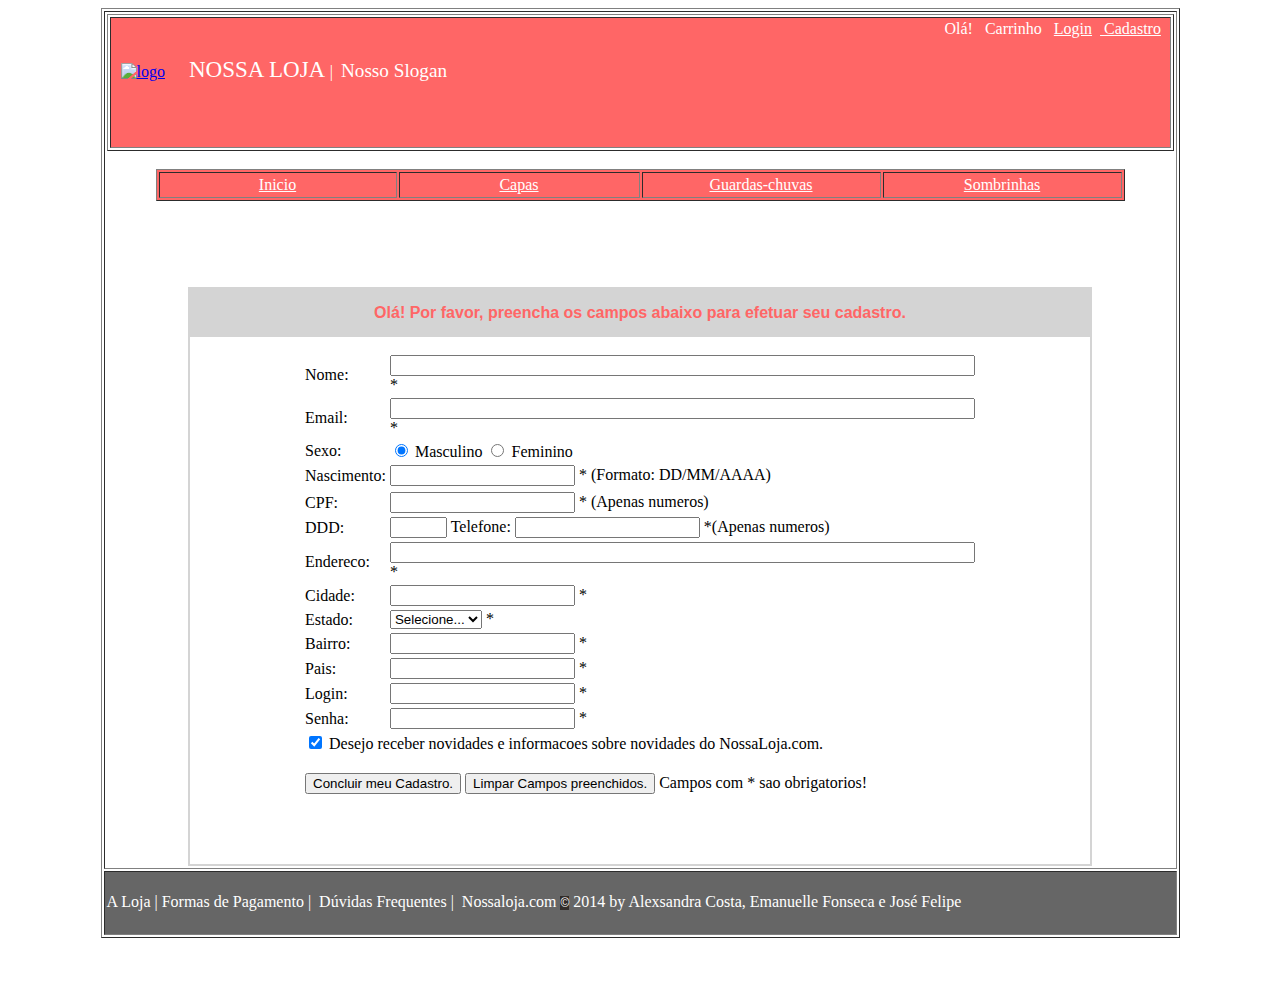
==== Cadastro.html @ 67880976 "Trabalho de Autoria Web - Primeira Versão" ====
<!DOCTYPE html PUBLIC "-//W3C//DTD HTML 4.01//EN" "http://www.w3.org/TR/html4/strict.dtd">
<html><head>

  
  <meta content="text/html; charset=ISO-8859-1" http-equiv="content-type"><title>Nossa Loja - Cadastro</title></head><body>
<table style="text-align: left; width: 1079px; height: 797px; margin-left: auto; margin-right: auto;" border="1" cellpadding="2" cellspacing="2">

  <tbody>
    <tr>
      <td style="vertical-align: top; text-align: left;">
      <table style="text-align: left; width: 1067px; height: 137px;" border="1" cellpadding="2" cellspacing="2">
        <tbody>
          <tr>
            <td style="vertical-align: top; text-align: left; background-color: rgb(255, 102, 102);">&nbsp;&nbsp;&nbsp;&nbsp;&nbsp;&nbsp;&nbsp;&nbsp;&nbsp;&nbsp;&nbsp;&nbsp;&nbsp;&nbsp;&nbsp;&nbsp;&nbsp;&nbsp;&nbsp;&nbsp;&nbsp;&nbsp;&nbsp;&nbsp;&nbsp;&nbsp;&nbsp;&nbsp;&nbsp;&nbsp;&nbsp;&nbsp;&nbsp;&nbsp;&nbsp;&nbsp;&nbsp;&nbsp;&nbsp;&nbsp;&nbsp;&nbsp;&nbsp;&nbsp;&nbsp;&nbsp;&nbsp;&nbsp;&nbsp;&nbsp;&nbsp;&nbsp;&nbsp;&nbsp;&nbsp;&nbsp;&nbsp;&nbsp;&nbsp;&nbsp;&nbsp;&nbsp;&nbsp;&nbsp;&nbsp;&nbsp;&nbsp;&nbsp;&nbsp;&nbsp;&nbsp;&nbsp;&nbsp;&nbsp;&nbsp;&nbsp;&nbsp;&nbsp;&nbsp;&nbsp;&nbsp;&nbsp;&nbsp;&nbsp;&nbsp;&nbsp;&nbsp;&nbsp;&nbsp;&nbsp;&nbsp;&nbsp;&nbsp;&nbsp;&nbsp;&nbsp;&nbsp;&nbsp;&nbsp;&nbsp;&nbsp;&nbsp;&nbsp;&nbsp;&nbsp;&nbsp;&nbsp;&nbsp;&nbsp;<span style="color: white;">&nbsp;&nbsp;&nbsp;&nbsp;&nbsp;&nbsp;&nbsp;&nbsp;&nbsp;&nbsp;&nbsp;&nbsp;&nbsp;&nbsp;&nbsp;&nbsp;&nbsp;&nbsp;&nbsp;&nbsp;&nbsp;&nbsp;&nbsp;&nbsp;&nbsp;&nbsp;&nbsp;&nbsp;&nbsp;&nbsp;&nbsp;&nbsp;&nbsp;&nbsp;&nbsp;&nbsp;&nbsp;&nbsp;&nbsp;&nbsp;&nbsp;&nbsp;&nbsp;&nbsp;&nbsp;&nbsp;&nbsp;&nbsp;&nbsp;&nbsp;&nbsp;&nbsp;&nbsp;&nbsp;&nbsp;&nbsp;&nbsp;&nbsp;&nbsp;&nbsp;&nbsp;&nbsp;&nbsp;&nbsp;&nbsp;&nbsp;&nbsp;&nbsp;&nbsp;&nbsp;&nbsp;&nbsp;&nbsp;&nbsp;&nbsp;&nbsp;&nbsp;&nbsp;&nbsp;&nbsp;&nbsp;&nbsp;&nbsp;&nbsp;&nbsp;&nbsp;&nbsp;&nbsp;&nbsp;&nbsp;&nbsp;&nbsp;&nbsp;&nbsp;&nbsp;&nbsp;&nbsp;&nbsp;
Ol�!&nbsp;&nbsp; Carrinho&nbsp;&nbsp; <a style="color: white;" href="Login.html" target="_top">Login</a>&nbsp;&nbsp;<a style="color: white;" href="Cadastro.html" target="_top"> Cadastro</a></span><br style="color: white;">
            <br>
&nbsp; <a href="index.html"><img style="border: 0px solid ; width: 148px; height: 166px;" alt="logo" src="file:///C:/Users/H%20P/Desktop/Autoria%20Web%20-%20Emanuelle,%20Alexsandra,%20Jos%C3%A9%20Felipe%20-%20510/logo.png"></a><span style="color: white;">&nbsp;&nbsp;&nbsp;&nbsp;&nbsp; <big><big>NOSSA
LOJA </big></big>|&nbsp; <big>Nosso Slogan</big></span><br>
            <br>
            </td>
          </tr>
        </tbody>
      </table>
      <br>
      <table style="text-align: left; height: 32px; width: 969px; margin-left: auto; margin-right: auto; background-color: rgb(255, 102, 102);" border="1" cellpadding="2" cellspacing="2">
        <tbody>
          <tr>
            <td style="vertical-align: middle; width: 232px; color: white; text-align: center;"><a style="color: white;" href="index.html" target="_top">Inicio</a><br>
            </td>
            <td style="vertical-align: middle; width: 235px; color: white; text-align: center;"><a style="color: white;" href="Capas.html" target="_top">Capas</a><br>
            </td>
            <td style="width: 233px; color: white; text-align: center;"><a style="color: white;" href="Guardachuvas.html" target="_top">Guardas-chuvas</a><br>
            </td>
            <td style="color: white; text-align: center;"><a style="color: white;" href="Sombrinhas.html" target="_top">Sombrinhas</a><br>
            </td>
          </tr>
        </tbody>
      </table>
      <br>
      <br>
<div style="text-align: center;">
	<div style="border: 2px solid rgb(212, 212, 212); margin: 50px auto auto; width: auto; max-width: 900px; background-color: rgb(255, 255, 255);">
	<div style="padding: 15px; background: rgb(212, 212, 212) none repeat scroll 0% 50%; -moz-background-clip: -moz-initial; -moz-background-origin: -moz-initial; -moz-background-inline-policy: -moz-initial; color: rgb(255, 102, 102);"><span style="font-family: verdana,arial; font-size: 1em; font-weight: bold;">Ol�! Por favor, preencha os campos abaixo para efetuar seu cadastro.<br>
</span></div>
	<div style="padding: 15px;">

<form id="cadastro" name="cadastro" method="post">
 <table style="width: 625px; text-align: left; margin-left: auto; margin-right: auto;" border="0">
 <tbody><tr>
 <td style="color: black;" width="69">Nome:</td>
 <td width="546"><input name="nome" id="nome" size="70" maxlength="60" type="text">
 <span>*</span></td>
 
 </tr>
 <tr>
 <td>Email:</td>
 <td><input name="email" id="email" size="70" maxlength="60" type="text">
  <span>*</span></td>
 </tr>
 <tr>
 <td>Sexo:</td>
 <td><input name="sexo" value="Masculino" checked="checked" type="radio">
 Masculino 
 <input name="sexo" value="Feminino" type="radio">
 Feminino 
 </td></tr>
 
 <tr>
 <td>Nascimento:</td>
 <td><input name="nascimento" id="nascimento" size="20" maxlength="9" type="text">
 <span>* (Formato: DD/MM/AAAA)</span></td>
 </tr>
 <tr>
 
 </tr><tr>
 <td>CPF:</td>
 <td><input name="cpf" id="cpf" size="20" maxlength="11" type="text">
 <span> * (Apenas numeros)</span></td>
 </tr>
 <tr>
 
 <td>DDD:</td>
 <td><input name="ddd" id="ddd" size="4" maxlength="2" type="text">
 Telefone:
 <input name="telefone" id="telefone" type="text">
 <span>*(Apenas numeros)</span> </td>
 </tr>
 <tr>
 <td>Endereco:</td>
 <td><input name="endereco" id="endereco" size="70" maxlength="70" type="text">
 <span>*</span></td>
 </tr>
 <tr>
 <td>Cidade:</td>
 <td><input name="cidade" id="cidade" maxlength="20" type="text">
 <span>*</span></td>
 </tr>
 <tr>
 <td>Estado:</td>
 <td><select name="estado" id="estado">
 <option>Selecione...</option>
 <option value="AC">AC</option>
 <option value="AL">AL</option>
 <option value="AP">AP</option>
 <option value="AM">AM</option>
 <option value="BA">BA</option>
 <option value="CE">CE</option>
 <option value="ES">ES</option>
 <option value="DF">DF</option>
 <option value="MA">MA</option>
 <option value="MT">MT</option>
 <option value="MS">MS</option>
 <option value="MG">MG</option>
 <option value="PA">PA</option>
 <option value="PB">PB</option>
 <option value="PR">PR</option>
 <option value="PE">PE</option>
 <option value="PI">PI</option>
 <option value="RJ">RJ</option>
 <option value="RN">RN</option>
 <option value="RS">RS</option>
 <option value="RO">RO</option>
 <option value="RR">RR</option>
 <option value="SC">SC</option>
 <option value="SP">SP</option>
 <option value="SE">SE</option>
 <option value="TO">TO</option>
 </select>
 <span>* </span></td>
 </tr>
 <tr>
 <td>Bairro:</td>
 <td><input name="bairro" id="bairro" maxlength="20" type="text">
 <span>*</span></td>
 </tr>
 <tr>
 <td>Pais:</td>
 <td><input name="pais" id="pais" maxlength="20" type="text">
 <span>*</span></td>
 </tr>
 <tr>
 <td>Login:</td>
 <td><input name="login" id="login" maxlength="12" type="text">
 <span>*</span></td>
 </tr>
 <tr>
 <td>Senha:</td>
 <td><input name="senha" id="senha" maxlength="12" type="password">
 <span>*</span></td>
 </tr>
 <tr>
 <td colspan="2"><input name="news" id="news" value="ATIVO" checked="checked" type="checkbox">
Desejo receber novidades e informacoes sobre novidades do NossaLoja.com. </td>
 </tr>
 <tr>
 <td colspan="2"><p>
 <input name="cadastrar" id="cadastrar" value="Concluir meu Cadastro." type="submit"> 
 

 <input name="limpar" id="limpar" value="Limpar Campos preenchidos." type="reset">
 

 <span>Campos com * sao obrigatorios! </span></p>
 <p> </p></td>
 </tr>
 </tbody></table>
</form>
      <br>
      <br>
      </div></div></div></td>
    </tr>
    <tr>
      <td style="vertical-align: top; background-color: rgb(102, 102, 102);"><span style="color: white;">A Loja | Formas de Pagamento |&nbsp; D�vidas
Frequentes |&nbsp; Nossaloja.com </span><span style="color: white; font-family: Arial,Helvetica,sans-serif; font-size: 12px; font-style: normal; font-variant: normal; font-weight: normal; letter-spacing: normal; line-height: 58px; text-align: left; text-indent: 0px; text-transform: none; white-space: normal; word-spacing: 0px; background-color: rgb(50, 44, 41); display: inline ! important; float: none;">�</span><span style="color: white;"> 2014 by Alexsandra Costa, Emanuelle Fonseca e
Jos� Felipe </span><br>
      </td>
    </tr>
  </tbody>
</table>

<br>

<br>

</body></html>
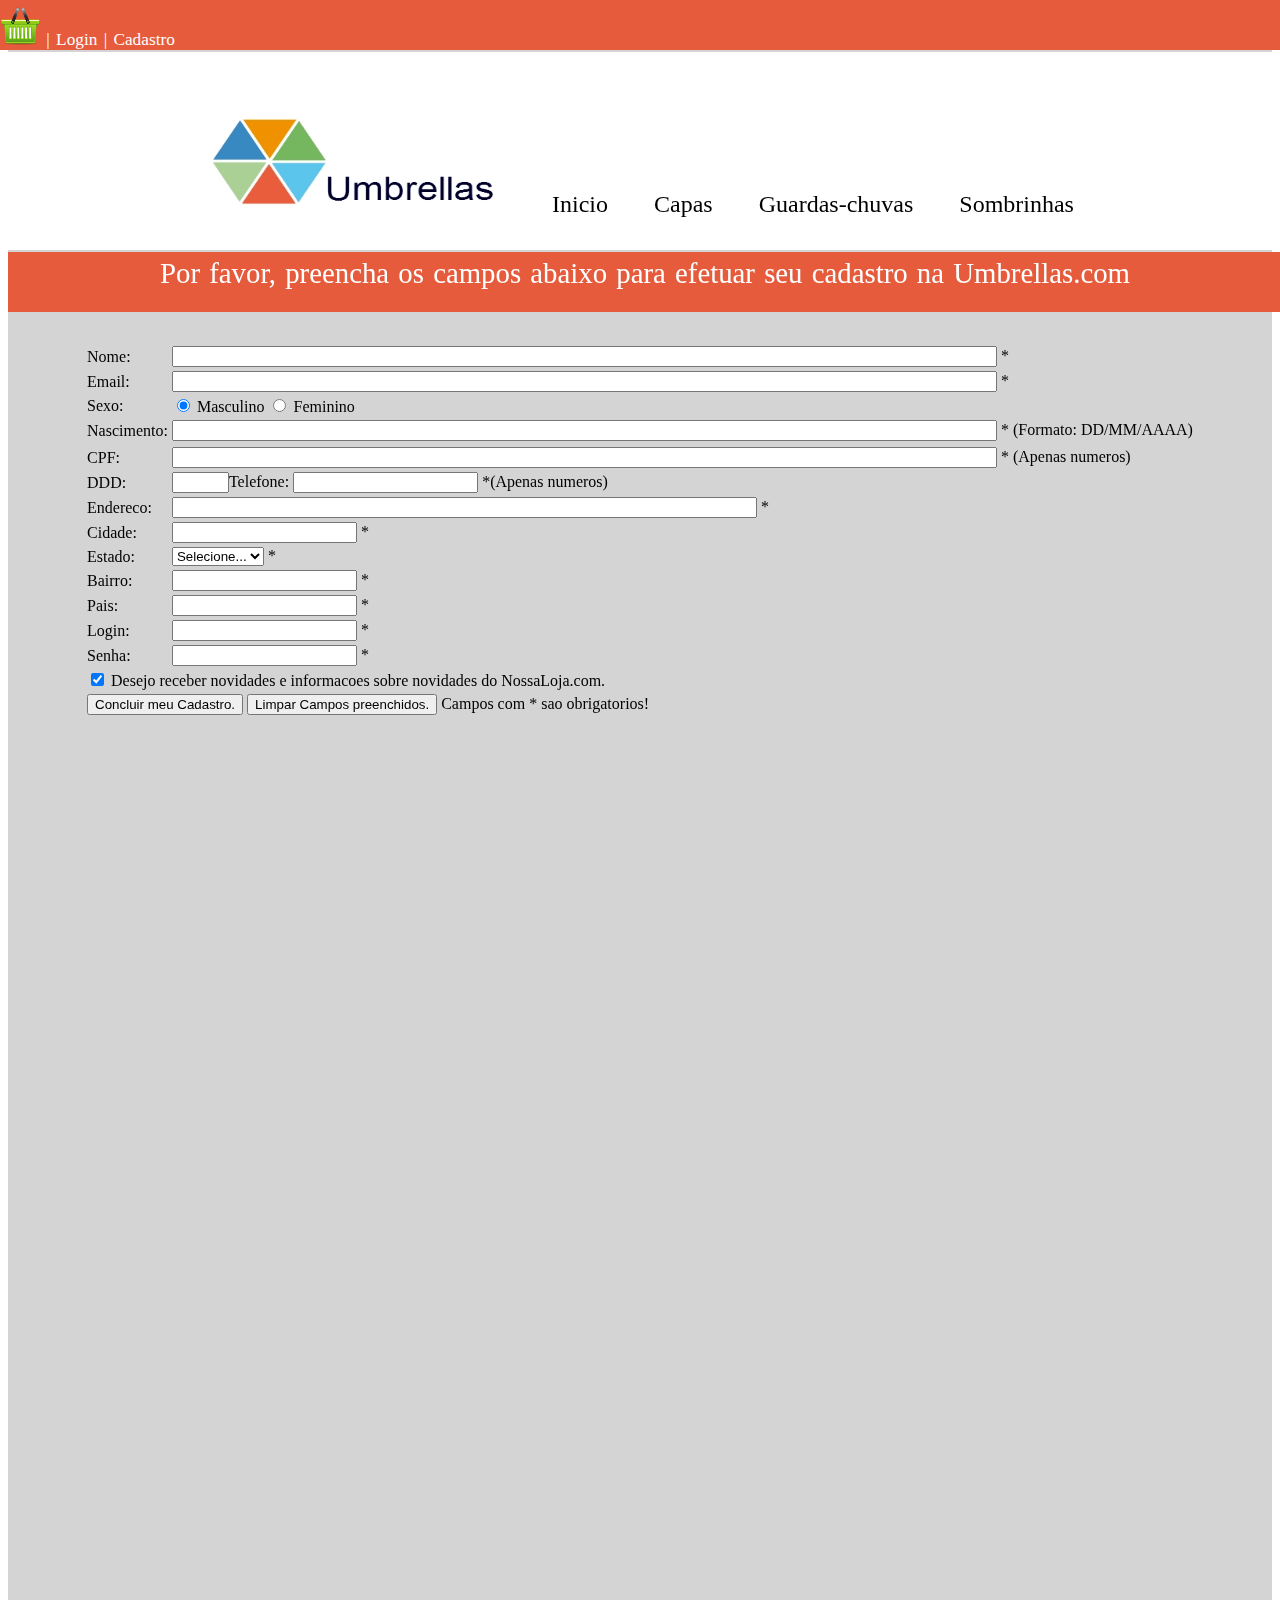
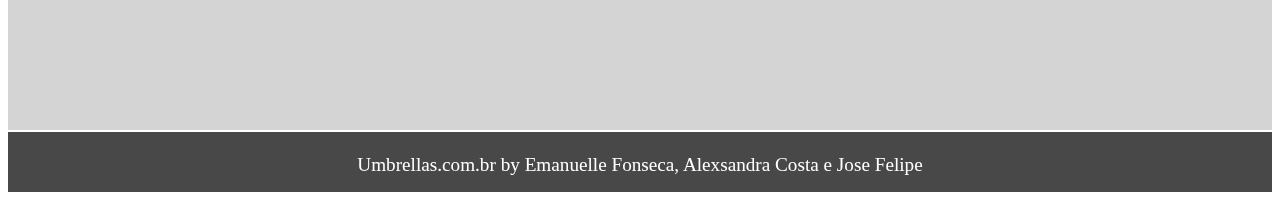
==== commit b3355d52: "Versão 2.0 do Trabalho de criação de um layout simples - IFMA" ====
--- a/Cadastro.html
+++ b/Cadastro.html
@@ -1,185 +1,199 @@
-<!DOCTYPE html PUBLIC "-//W3C//DTD HTML 4.01//EN" "http://www.w3.org/TR/html4/strict.dtd">
-<html><head>
+<html>
+<head>
+<title> Umbrellas | Cadastro </title>
+<link rel="stylesheet" href="site.css"> <!-- importando folha de estilo - css -->
+</head>
 
-  
-  <meta content="text/html; charset=ISO-8859-1" http-equiv="content-type"><title>Nossa Loja - Cadastro</title></head><body>
-<table style="text-align: left; width: 1079px; height: 797px; margin-left: auto; margin-right: auto;" border="1" cellpadding="2" cellspacing="2">
+<body>
 
-  <tbody>
-    <tr>
-      <td style="vertical-align: top; text-align: left;">
-      <table style="text-align: left; width: 1067px; height: 137px;" border="1" cellpadding="2" cellspacing="2">
-        <tbody>
-          <tr>
-            <td style="vertical-align: top; text-align: left; background-color: rgb(255, 102, 102);">&nbsp;&nbsp;&nbsp;&nbsp;&nbsp;&nbsp;&nbsp;&nbsp;&nbsp;&nbsp;&nbsp;&nbsp;&nbsp;&nbsp;&nbsp;&nbsp;&nbsp;&nbsp;&nbsp;&nbsp;&nbsp;&nbsp;&nbsp;&nbsp;&nbsp;&nbsp;&nbsp;&nbsp;&nbsp;&nbsp;&nbsp;&nbsp;&nbsp;&nbsp;&nbsp;&nbsp;&nbsp;&nbsp;&nbsp;&nbsp;&nbsp;&nbsp;&nbsp;&nbsp;&nbsp;&nbsp;&nbsp;&nbsp;&nbsp;&nbsp;&nbsp;&nbsp;&nbsp;&nbsp;&nbsp;&nbsp;&nbsp;&nbsp;&nbsp;&nbsp;&nbsp;&nbsp;&nbsp;&nbsp;&nbsp;&nbsp;&nbsp;&nbsp;&nbsp;&nbsp;&nbsp;&nbsp;&nbsp;&nbsp;&nbsp;&nbsp;&nbsp;&nbsp;&nbsp;&nbsp;&nbsp;&nbsp;&nbsp;&nbsp;&nbsp;&nbsp;&nbsp;&nbsp;&nbsp;&nbsp;&nbsp;&nbsp;&nbsp;&nbsp;&nbsp;&nbsp;&nbsp;&nbsp;&nbsp;&nbsp;&nbsp;&nbsp;&nbsp;&nbsp;&nbsp;&nbsp;&nbsp;&nbsp;&nbsp;<span style="color: white;">&nbsp;&nbsp;&nbsp;&nbsp;&nbsp;&nbsp;&nbsp;&nbsp;&nbsp;&nbsp;&nbsp;&nbsp;&nbsp;&nbsp;&nbsp;&nbsp;&nbsp;&nbsp;&nbsp;&nbsp;&nbsp;&nbsp;&nbsp;&nbsp;&nbsp;&nbsp;&nbsp;&nbsp;&nbsp;&nbsp;&nbsp;&nbsp;&nbsp;&nbsp;&nbsp;&nbsp;&nbsp;&nbsp;&nbsp;&nbsp;&nbsp;&nbsp;&nbsp;&nbsp;&nbsp;&nbsp;&nbsp;&nbsp;&nbsp;&nbsp;&nbsp;&nbsp;&nbsp;&nbsp;&nbsp;&nbsp;&nbsp;&nbsp;&nbsp;&nbsp;&nbsp;&nbsp;&nbsp;&nbsp;&nbsp;&nbsp;&nbsp;&nbsp;&nbsp;&nbsp;&nbsp;&nbsp;&nbsp;&nbsp;&nbsp;&nbsp;&nbsp;&nbsp;&nbsp;&nbsp;&nbsp;&nbsp;&nbsp;&nbsp;&nbsp;&nbsp;&nbsp;&nbsp;&nbsp;&nbsp;&nbsp;&nbsp;&nbsp;&nbsp;&nbsp;&nbsp;&nbsp;&nbsp;
-Ol�!&nbsp;&nbsp; Carrinho&nbsp;&nbsp; <a style="color: white;" href="Login.html" target="_top">Login</a>&nbsp;&nbsp;<a style="color: white;" href="Cadastro.html" target="_top"> Cadastro</a></span><br style="color: white;">
-            <br>
-&nbsp; <a href="index.html"><img style="border: 0px solid ; width: 148px; height: 166px;" alt="logo" src="file:///C:/Users/H%20P/Desktop/Autoria%20Web%20-%20Emanuelle,%20Alexsandra,%20Jos%C3%A9%20Felipe%20-%20510/logo.png"></a><span style="color: white;">&nbsp;&nbsp;&nbsp;&nbsp;&nbsp; <big><big>NOSSA
-LOJA </big></big>|&nbsp; <big>Nosso Slogan</big></span><br>
-            <br>
-            </td>
-          </tr>
-        </tbody>
-      </table>
-      <br>
-      <table style="text-align: left; height: 32px; width: 969px; margin-left: auto; margin-right: auto; background-color: rgb(255, 102, 102);" border="1" cellpadding="2" cellspacing="2">
-        <tbody>
-          <tr>
-            <td style="vertical-align: middle; width: 232px; color: white; text-align: center;"><a style="color: white;" href="index.html" target="_top">Inicio</a><br>
-            </td>
-            <td style="vertical-align: middle; width: 235px; color: white; text-align: center;"><a style="color: white;" href="Capas.html" target="_top">Capas</a><br>
-            </td>
-            <td style="width: 233px; color: white; text-align: center;"><a style="color: white;" href="Guardachuvas.html" target="_top">Guardas-chuvas</a><br>
-            </td>
-            <td style="color: white; text-align: center;"><a style="color: white;" href="Sombrinhas.html" target="_top">Sombrinhas</a><br>
-            </td>
-          </tr>
-        </tbody>
-      </table>
-      <br>
-      <br>
-<div style="text-align: center;">
-	<div style="border: 2px solid rgb(212, 212, 212); margin: 50px auto auto; width: auto; max-width: 900px; background-color: rgb(255, 255, 255);">
-	<div style="padding: 15px; background: rgb(212, 212, 212) none repeat scroll 0% 50%; -moz-background-clip: -moz-initial; -moz-background-origin: -moz-initial; -moz-background-inline-policy: -moz-initial; color: rgb(255, 102, 102);"><span style="font-family: verdana,arial; font-size: 1em; font-weight: bold;">Ol�! Por favor, preencha os campos abaixo para efetuar seu cadastro.<br>
-</span></div>
-	<div style="padding: 15px;">
+<!-- div com menu2 fixo -->
+<div class="menu2">
+   <a href="#" class = "link2"><img class ="icone" src="comprar.png" ></a> | 
+   <a href="Login.html" class = "link2">Login</a> |
+   <a href="Cadastro.html" class = "link2">Cadastro</a>              
+</div>
+<!-- fim da div com menu2  fixo-->
 
-<form id="cadastro" name="cadastro" method="post">
- <table style="width: 625px; text-align: left; margin-left: auto; margin-right: auto;" border="0">
- <tbody><tr>
- <td style="color: black;" width="69">Nome:</td>
- <td width="546"><input name="nome" id="nome" size="70" maxlength="60" type="text">
- <span>*</span></td>
- 
- </tr>
- <tr>
- <td>Email:</td>
- <td><input name="email" id="email" size="70" maxlength="60" type="text">
-  <span>*</span></td>
- </tr>
- <tr>
- <td>Sexo:</td>
- <td><input name="sexo" value="Masculino" checked="checked" type="radio">
- Masculino 
- <input name="sexo" value="Feminino" type="radio">
- Feminino 
- </td></tr>
- 
- <tr>
- <td>Nascimento:</td>
- <td><input name="nascimento" id="nascimento" size="20" maxlength="9" type="text">
- <span>* (Formato: DD/MM/AAAA)</span></td>
- </tr>
- <tr>
- 
- </tr><tr>
- <td>CPF:</td>
- <td><input name="cpf" id="cpf" size="20" maxlength="11" type="text">
- <span> * (Apenas numeros)</span></td>
- </tr>
- <tr>
- 
- <td>DDD:</td>
- <td><input name="ddd" id="ddd" size="4" maxlength="2" type="text">
- Telefone:
- <input name="telefone" id="telefone" type="text">
- <span>*(Apenas numeros)</span> </td>
- </tr>
- <tr>
- <td>Endereco:</td>
- <td><input name="endereco" id="endereco" size="70" maxlength="70" type="text">
- <span>*</span></td>
- </tr>
- <tr>
- <td>Cidade:</td>
- <td><input name="cidade" id="cidade" maxlength="20" type="text">
- <span>*</span></td>
- </tr>
- <tr>
- <td>Estado:</td>
- <td><select name="estado" id="estado">
- <option>Selecione...</option>
- <option value="AC">AC</option>
- <option value="AL">AL</option>
- <option value="AP">AP</option>
- <option value="AM">AM</option>
- <option value="BA">BA</option>
- <option value="CE">CE</option>
- <option value="ES">ES</option>
- <option value="DF">DF</option>
- <option value="MA">MA</option>
- <option value="MT">MT</option>
- <option value="MS">MS</option>
- <option value="MG">MG</option>
- <option value="PA">PA</option>
- <option value="PB">PB</option>
- <option value="PR">PR</option>
- <option value="PE">PE</option>
- <option value="PI">PI</option>
- <option value="RJ">RJ</option>
- <option value="RN">RN</option>
- <option value="RS">RS</option>
- <option value="RO">RO</option>
- <option value="RR">RR</option>
- <option value="SC">SC</option>
- <option value="SP">SP</option>
- <option value="SE">SE</option>
- <option value="TO">TO</option>
- </select>
- <span>* </span></td>
- </tr>
- <tr>
- <td>Bairro:</td>
- <td><input name="bairro" id="bairro" maxlength="20" type="text">
- <span>*</span></td>
- </tr>
- <tr>
- <td>Pais:</td>
- <td><input name="pais" id="pais" maxlength="20" type="text">
- <span>*</span></td>
- </tr>
- <tr>
- <td>Login:</td>
- <td><input name="login" id="login" maxlength="12" type="text">
- <span>*</span></td>
- </tr>
- <tr>
- <td>Senha:</td>
- <td><input name="senha" id="senha" maxlength="12" type="password">
- <span>*</span></td>
- </tr>
- <tr>
- <td colspan="2"><input name="news" id="news" value="ATIVO" checked="checked" type="checkbox">
-Desejo receber novidades e informacoes sobre novidades do NossaLoja.com. </td>
- </tr>
- <tr>
- <td colspan="2"><p>
- <input name="cadastrar" id="cadastrar" value="Concluir meu Cadastro." type="submit"> 
- 
-
- <input name="limpar" id="limpar" value="Limpar Campos preenchidos." type="reset">
- 
-
- <span>Campos com * sao obrigatorios! </span></p>
- <p> </p></td>
- </tr>
- </tbody></table>
-</form>
-      <br>
-      <br>
-      </div></div></div></td>
+<!-- div que contem o header-->
+<div id="caixa_header"> 
+<!-- header-->
+ <div id="header">
+ <br/>
+ <!-- div com menu1--> 
+<div class="menu1"> 
+           <img src= "umbrellas.png" alt ="Loja" width = "300px" height = "100px">
+            <a href="index.html" class = "link1">Inicio</a> 
+            <a href="Capas.html" class = "link1">Capas</a> 
+            <a href="Guardachuvas.html" class = "link1">Guardas-chuvas</a> 
+            <a href="Sombrinhas.html" class = "link1">Sombrinhas </a> 
+          
+ </div>
+ <br/><br/><br/>
+ <!-- fim de div com menu1--> 
+ </div>
+<!-- fim do header-->
+</div>
+<!-- fim da div que contem o header-->
+<!--div de informacoes-->
+<div class="info">
+Por favor, preencha os campos abaixo para efetuar seu cadastro na Umbrellas.com
+</div>
+<!--fim da div de informacoes-->
+<!-- div com que delimita o espaco do conteudo do site-->
+ <div id = "caixa_conteudo">
+ <!--div que contem o formulario de cadastro-->
+  <div id = "conteudo">
+    <form id="cadastro" name="cadastro" method="post">
+     <table align = "center">
+         <tr>
+           <td>Nome:</td>
+           <td>
+		       <input name="nome" id="nome" size="100" maxlength="60" type="text">
+               <span>*</span>
+		   </td>
+         </tr>
+         <tr>
+           <td> Email:</td>
+           <td>
+		   <input name="email" id="email" size="100" maxlength="60" type="text">
+           <span>*</span>
+		   </td>
+         </tr>
+		 <tr>
+          <td>Sexo:</td>
+          <td>
+		     <input name="sexo" value="Masculino" checked="checked" type="radio"> Masculino 
+             <input name="sexo" value="Feminino" type="radio"> Feminino 
+          </td>
+		 </tr>
+         <tr>
+          <td>Nascimento:
+		  </td>
+          <td>
+		     <input name="nascimento" id="nascimento" size="100" maxlength="9" type="text">
+             <span>* (Formato: DD/MM/AAAA)</span>
+	      </td>
+         </tr>
+       <tr>
     </tr>
     <tr>
-      <td style="vertical-align: top; background-color: rgb(102, 102, 102);"><span style="color: white;">A Loja | Formas de Pagamento |&nbsp; D�vidas
-Frequentes |&nbsp; Nossaloja.com </span><span style="color: white; font-family: Arial,Helvetica,sans-serif; font-size: 12px; font-style: normal; font-variant: normal; font-weight: normal; letter-spacing: normal; line-height: 58px; text-align: left; text-indent: 0px; text-transform: none; white-space: normal; word-spacing: 0px; background-color: rgb(50, 44, 41); display: inline ! important; float: none;">�</span><span style="color: white;"> 2014 by Alexsandra Costa, Emanuelle Fonseca e
-Jos� Felipe </span><br>
-      </td>
+       <td>CPF:</td>
+       <td>
+          <input name="cpf" id="cpf" size="100" maxlength="11" type="text">
+          <span> * (Apenas numeros)</span>
+       </td>
     </tr>
-  </tbody>
-</table>
-
-<br>
-
-<br>
-
-</body></html>+    <tr>
+      <td>DDD:</td>
+      <td>
+	  <input name="ddd" id="ddd" size="4" maxlength="2" type="text">Telefone:
+      <input name="telefone" id="telefone" type="text">
+      <span>*(Apenas numeros)</span> </td>
+    </tr>
+    <tr>
+      <td>Endereco:</td>
+      <td><input name="endereco" id="endereco" size="70" maxlength="70" type="text">
+      <span>*</span></td>
+    </tr>
+    <tr>
+      <td>Cidade:</td>
+      <td>
+	     <input name="cidade" id="cidade" maxlength="20" type="text">
+         <span>*</span>
+	  </td>
+    </tr>
+    <tr>
+      <td>Estado:</td>
+      <td>
+	     <select name="estado" id="estado">
+           <option>Selecione...</option>
+           <option value="AC">AC</option>
+           <option value="AL">AL</option>
+           <option value="AP">AP</option>
+           <option value="AM">AM</option>
+           <option value="BA">BA</option>
+           <option value="CE">CE</option>
+           <option value="ES">ES</option>
+           <option value="DF">DF</option>
+           <option value="MA">MA</option>
+           <option value="MT">MT</option>
+           <option value="MS">MS</option>
+           <option value="MG">MG</option>
+           <option value="PA">PA</option>
+           <option value="PB">PB</option>
+           <option value="PR">PR</option>
+           <option value="PE">PE</option>
+           <option value="PI">PI</option>
+           <option value="RJ">RJ</option>
+           <option value="RN">RN</option>
+           <option value="RS">RS</option>
+           <option value="RO">RO</option>
+           <option value="RR">RR</option>
+           <option value="SC">SC</option>
+           <option value="SP">SP</option>
+           <option value="SE">SE</option>
+           <option value="TO">TO</option>
+        </select>
+        <span>* </span></td>
+    </tr>
+    <tr>
+       <td>Bairro:</td>
+       <td>
+	      <input name="bairro" id="bairro" maxlength="20" type="text">
+          <span>*</span>
+	   </td>
+    </tr>
+    <tr>
+       <td>Pais:</td>
+       <td>
+	      <input name="pais" id="pais" maxlength="20" type="text">
+          <span>*</span>
+	   </td>
+    </tr>
+    <tr>
+       <td>Login:</td>
+       <td>
+	      <input name="login" id="login" maxlength="12" type="text">
+          <span>*</span>
+	   </td>
+    </tr>
+    <tr>
+       <td>Senha:</td>
+       <td>
+	      <input name="senha" id="senha" maxlength="12" type="password">
+          <span>*</span></td>
+       </tr>
+    <tr>
+       <td colspan="2">
+	      <input name="news" id="news" value="ATIVO" checked="checked" type="checkbox"> Desejo receber novidades e informacoes sobre novidades do NossaLoja.com.
+	   </td>
+    </tr>
+    <tr>
+      <td colspan="2"><p>
+        <input name="cadastrar" id="cadastrar" value="Concluir meu Cadastro." type="submit"> 
+        <input name="limpar" id="limpar" value="Limpar Campos preenchidos." type="reset">
+        <span>Campos com * sao obrigatorios! </span></p>
+        <p> </p>
+	  </td>
+    </tr>
+   </table>
+</form>
+	<!--fim do formulario de cadastro-->
+	</div>
+	<!-- fim da div que contem o formulario de cadastro-->
+ </div>
+<!-- fim da div com que delimita o espaço do conteudo do site--> 
+ 
+ <!--div que contem o footer-->
+ <div id="caixa_footer">
+ <!--inicio do footer-->
+ <div id="footer">
+ <br/>
+ <span> Umbrellas.com.br by Emanuelle Fonseca, Alexsandra Costa e Jose Felipe</span>
+ </div>
+ <!--fim do footer-->
+ </div>
+ <!--fim da div que contem o footer-->
+ </body>
+ 
+ </html>--- a/site.css
+++ b/site.css
@@ -0,0 +1,262 @@
+body {
+background-color: white; /*define cor de fundo do site*/
+text-align:left;
+font-family: helvica;
+font-size: 120%;
+color:black; 
+}
+
+#caixa_header{ /*define como sera a "caixa" onde ficará o header*/
+ background-color: white; 
+ height:200px;
+ width:100%;  
+ margin-bottom:2px;
+ margin-top:30px;
+}
+#header{ /*define o header*/
+border-top:2px solid rgb(212, 212, 212);
+border-bottom: 2px solid rgb(212, 212, 212);
+line-height: 60px; 
+margin-top: 50px; 
+width:100%;
+height:198px;
+text-align:left;
+font-family: helvica;
+font-size: 100%;
+}
+
+#caixa_conteudo { /*define como sera a "caixa" onde ficará todo o conteudo do site*/
+background-color: rgb(212, 212, 212); 
+height:160%;
+width:100%;
+margin-bottom:2px;
+margin-left: auto;
+margin-right: auto;  
+text-align:center;
+overflow:auto;
+padding:1px 0;
+border-bottom: 2px solid rgb(212, 212, 212);
+
+}
+
+#conteudo{ /*define como será mostrado o conteudo do site*/
+line-height: 60px; 
+margin-top: 30px; 
+margin-left: auto;
+margin-right: auto;
+width:100%; 
+height:100%;
+text-align:left;
+font-family: helvica;
+font-size: 120%;
+color:white;
+}
+
+
+#produtos{/*Define como será a tabela de produtos*/
+ border: 1px solid rgb(212, 212, 212);  
+ width: 90%;
+ height:90%;
+ border-collapse:collapse;
+}
+
+#caixa_footer{/*div que contem o footer*/
+ bottom: 0;
+ left:0;
+ background-color: #484848 ; 
+ height:60px;
+ width:100%;
+ margin-left: auto;
+ margin-right: auto; 
+}
+
+#footer{/*define o footer*/
+text-align: center ; 
+width:100%;
+height: 60px;
+font-family: helvica;
+font-size: 100%;
+color:white;
+}
+
+
+
+td.tproduto{/*define celulas da tabela de produtos*/
+ border: 3px solid rgb(212, 212, 212); 
+ padding:1px;
+ width: 50px;
+ height:300px;
+ background-color:white;
+ text-align:center;
+ font-family:helvica;
+ color:#E55B3C;
+}
+
+td.pdetalhes{
+ border: 3px solid rgb(212, 212, 212); 
+ padding:1px;
+ width: 1000px;
+ height:300px;
+ background-color:white;
+ text-align:center;
+ font-family:helvica;
+ font-size:200%;
+ color:#4E9258;
+
+}
+
+.tinfo {
+ font-size:20px;
+ color:#4E9258;
+ font-family:helvica;
+ width:98%;
+ border-width: 1px;
+ border-color: #9dcc7a;
+ border-collapse: collapse;
+}
+
+.tinfo th {
+font-size:20px;
+background-color:#abd28e;
+border-width: 1px;
+padding: 8px;
+border-style: solid;
+border-color: #9dcc7a;
+text-align:left;
+}
+
+.tinfo tr {
+background-color:white;
+}
+
+.tinfo td {
+font-size:20px;
+border-width: 1px;
+padding: 8px;
+border-style: solid;
+border-color: rgb(212, 212, 212);
+}
+
+.cart{
+ font-size:20px;
+ color: #4E9258;
+ font-family:helvica;
+ width:98%;
+ border: 3px solid white; 
+ border-collapse: collapse;
+ background-color:rgb(212, 212, 212);
+
+}
+
+.cart td{
+ border:2px solid white;
+ padding:1px;
+ 
+}
+
+img.pcart{
+width: 80px;
+height: 80px;
+padding:1px;
+}
+
+
+
+
+img.icone{/*define icones*/
+width: 40px;
+height: 40px;
+}
+
+img.produto{/*define como serão mostrados os produtos*/
+  width:250px;
+  height:300px;
+  padding:2px;
+}
+
+
+
+.menu1{ /*define como será o menu1*/
+ border: 1px hidden black;
+ text-align: center;
+ word-spacing: 40px;
+ font-family: helvica;
+ font-size: x-large;
+ color: black;
+ height: 28px; 
+ width: thin; 
+ margin-left: auto;
+ margin-right: auto; 
+ background-color:white;
+ 
+}
+
+.menu2{ /*define como será o menu2 - menu fixo*/
+ position:fixed;
+ padding: 5px 0;
+ text-align: hight;
+ word-spacing: 2px;
+ font-family: helvica;
+ font-size: 90%;
+ color:white;
+ height: 40px; 
+ width: 100%;
+ top:0; 
+ left:0;
+ background-color:#E55B3C;
+ 
+}
+
+.info{
+ border: hidden;
+ text-align: center;
+ word-spacing: 2px;
+ font-family: helvica;
+ font-size: 150%;
+ color:white;
+ height: 50px; 
+ width: 100%;
+ background-color:#E55B3C;
+ padding:5px;
+}
+
+.infocart{
+ border:hidden;
+ text-align:right;
+ font-family:helvica;
+ font-size:100%;
+ color:#4E9258;
+ background-color:rgb(212, 212, 212);
+ padding:1px;
+ width:90%;
+ height:30px;
+}
+
+a.link1:link , a.link1:visited{ /*define como os links do site devem ficar antes e depois de serem clicados*/
+ color:black;
+ text-decoration:none;
+}
+
+
+a.link2:link, a.link2:visited { /*define como os links do site devem ficar antes e depois de serem clicados*/
+ color:white;
+ text-decoration:none;
+}
+
+a.link3:link, a.link3:visited { /*define como os links do site devem ficar antes e depois de serem clicados*/
+  text-decoration:none;
+  font: bold 11px Arial;
+  background-color: #abd28e;
+  color: #333333;
+  padding: 2px 6px 2px 6px;
+  border-top: 1px solid #CCCCCC;
+  border-right: 1px solid #333333;
+  border-bottom: 1px solid #333333;
+  border-left: 1px solid #CCCCCC;
+}
+
+
+
+
+
+
